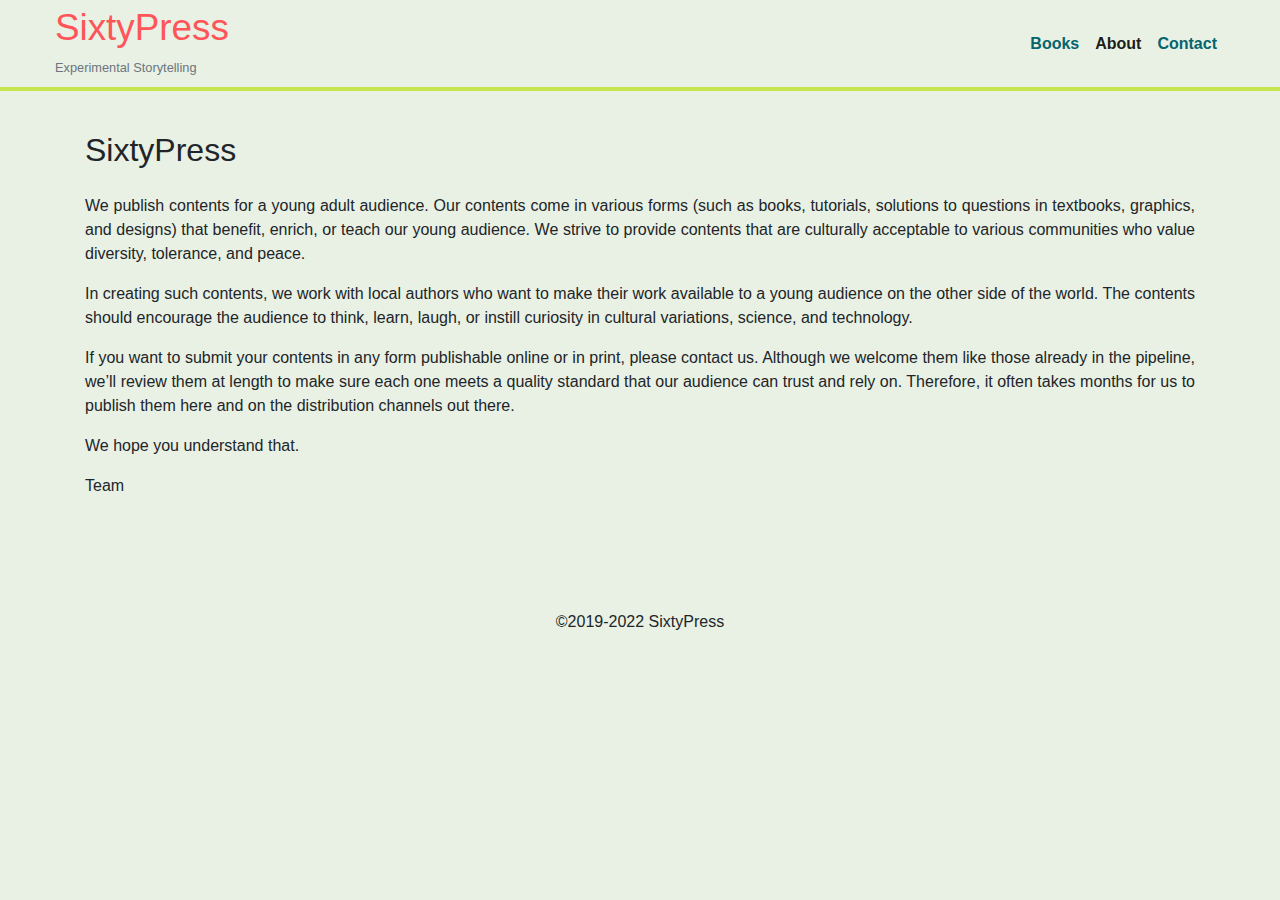
==== about.html @ ed6427dd "Ready content" ====
<!DOCTYPE html>
<html lang="en">
<head>
    <meta charset="UTF-8">
    <meta http-equiv="X-UA-Compatible" content="IE=edge">
    <meta name="viewport" content="width=device-width, initial-scale=1.0">

    <link rel="icon" href="assets/images/cropped-icon_sixtypress_01-32x32.png" sizes="32x32"/>
    <link rel="icon" href="assets/images/cropped-icon_sixtypress_01-192x192.png" sizes="192x192"/>
    <link rel="apple-touch-icon" href="assets/images/cropped-icon_sixtypress_01-180x180.png"/>
    <meta name="msapplication-TileImage" content="assets/images/cropped-icon_sixtypress_01-270x270.png"/>

    <link href="assets/css/bootstrap.min.css" rel="stylesheet">
    <script src="assets/js/jquery.min.js"></script>
    <script src="assets/js/bootstrap.bundle.min.js"></script>
    <link type="text/css" href="assets/css/style.css" rel="stylesheet">

    <title>SixtyPress</title>
</head>
<body>
    <div class="header-navbar pt-0 mb-4 px-sm-1 py-sm-0 mb-sm-4 mb-md-4 px-md-4 py-md-0 mb-lg-4">
        <nav class="navbar navbar-expand-lg navbar-light bg-transparent mt-0 pt-0">
            <div class="container-fluid">
              <p class="text-left m-0 p-0">
                <a class="navbar-brand m-0 p-0" href="/">SixtyPress</a>
                <br>
                <span class="text-secondary small mt-0 pt-0">Experimental Storytelling</span>
              </p>

              <button class="navbar-toggler navbar-toggler-right collapsed" type="button" data-toggle="collapse" data-target="#navb" aria-expanded="false">
                <span class="navbar-toggler-icon"></span>
              </button>
            
              <div class="navbar-collapse collapse" id="navb" style="">
                <ul class="navbar-nav ml-auto mt-2 mb-2 mb-lg-0">
                    <li class="nav-item">
                        <a class="nav-link" href="/books.html">Books</a>
                    </li>
                    <li class="nav-item">
                        <a class="nav-link active" aria-current="page" href="/about.html">About</a>
                    </li>
                    <li class="nav-item">
                        <a class="nav-link" href="/contact.html">Contact</a>
                    </li>
                </ul>
              </div>
            </div>
          </nav>
    </div>

    <div class="container">
            <article>
                <div class="row justify-content-center">
                    <div class="col-12 col-sm-12 col-md-12 col-lg-12 mb-4">
                        <h2 class="text-left mb-2 mt-3 mb-md-0 mt-md-2 mb-lg-0 mt-lg-3">SixtyPress</h2>
                    </div> 
                </div>
                <div class="row justify-content-center mb-5 mb-sm-5 mb-md-5 mb-lg-5 mb-xl-5">
                    <div class="col-12 col-sm-12 col-md-12 col-lg-12">
                        <p class="font-weight-normal deal text-justify">
                            We publish contents for a young adult audience. Our contents come in various forms (such as books, tutorials, solutions to questions in textbooks, graphics, and designs) that benefit, enrich, or teach our young audience. We strive to provide contents that are culturally acceptable to various communities who value diversity, tolerance, and peace. 
                        </p>   
                        <p class="font-weight-normal deal text-justify">
                            In creating such contents, we work with local authors who want to make their work available to a young audience on the other side of the world. The contents should encourage the audience to think, learn, laugh, or instill curiosity in cultural variations, science, and technology.
                        </p>
                        <p class="font-weight-normal deal text-justify">
                            If you want to submit your contents in any form publishable online or in print, please contact us. Although we welcome them like those already in the pipeline, we’ll review them at length to make sure each one meets a quality standard that our audience can trust and rely on. Therefore, it often takes months for us to publish them here and on the distribution channels out there. 
                        </p>
                        <p class="font-weight-normal deal text-justify">We hope you understand that.</p>
                        <p class="font-weight-normal deal text-justify">Team</p>
                    </div>
                </div>
            </article>
            <footer>
                <div class="row mt-5 mt-sm-5 mt-md-5 mt-lg-5 mt-xl-5">
                    <div class="col-12 col-sm-12 col-md-12 col-lg-12">
                        <p class="text-center mt-5 mt-sm-5 mt-md-5 mt-lg-5 mt-xl-5">&copy;2019-2022 SixtyPress</p>
                    </div>
                </div>
            </footer>
    </div>
</body>
</html>
---- assets/css/style.css ----
body {
  background-color: #e9f1e4;
}

.header-navbar {
  border-bottom: 4px solid #c7e44e;
}

.header-navbar .navbar .navbar-brand {
  color: #ff5559;
  font-size: 2.3rem;
  font-weight: 500;
}

@media (max-width: 576px) {
  .header-navbar .navbar .navbar-brand {
    font-size: 1.9rem;
    font-weight: 400;
  }

  .h1,
  h1 {
    font-size: 1.9rem;
  }

  .h2,
  h2 {
    font-size: 1.5rem;
  }
}

.navbar-nav .nav-item .nav-link,
.navbar-nav .nav-item .nav-link:hover {
  color: #04656e;
  font-weight: bold;
}
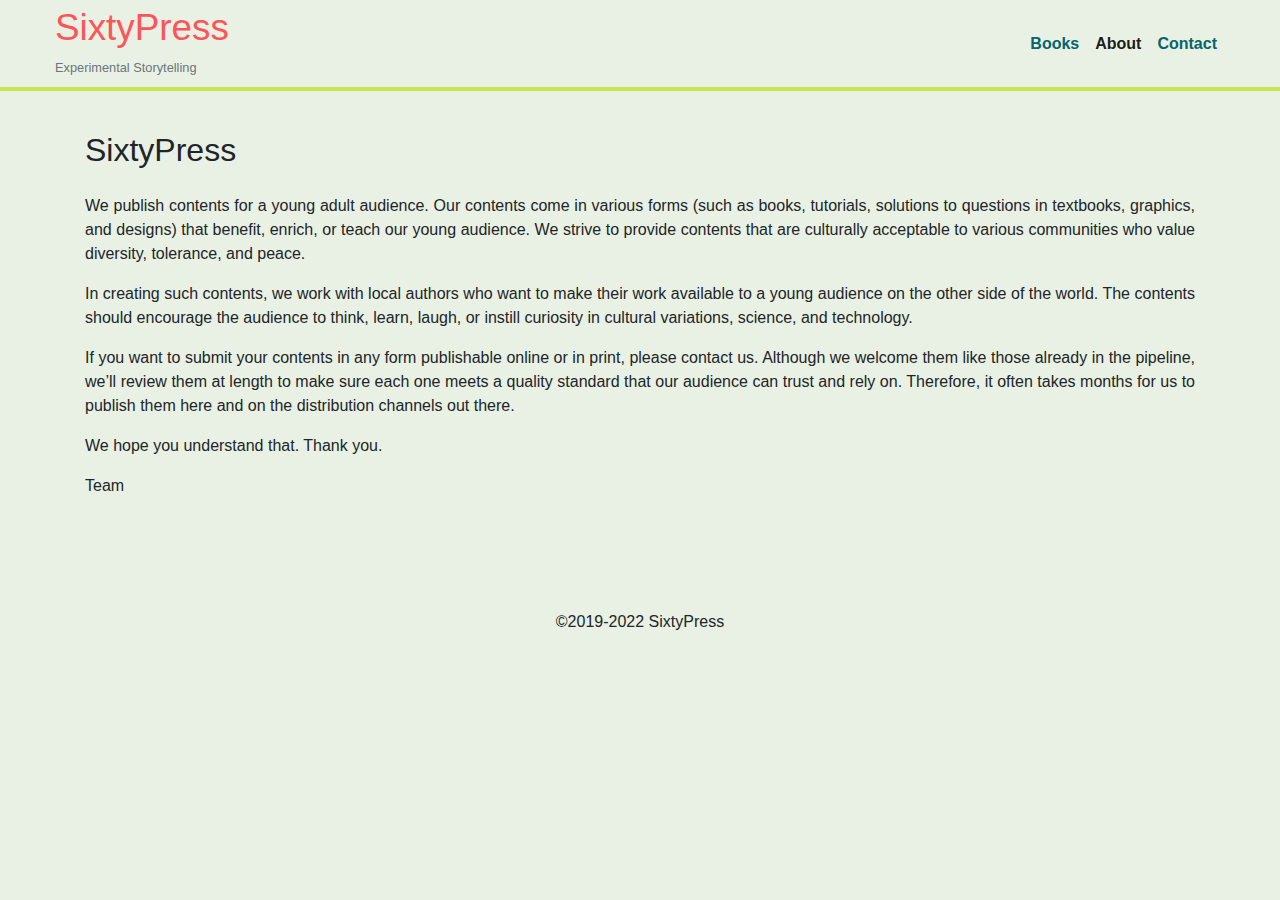
==== commit 5fa69881: "Edited the about page" ====
--- a/about.html
+++ b/about.html
@@ -66,7 +66,7 @@
                         <p class="font-weight-normal deal text-justify">
                             If you want to submit your contents in any form publishable online or in print, please contact us. Although we welcome them like those already in the pipeline, we’ll review them at length to make sure each one meets a quality standard that our audience can trust and rely on. Therefore, it often takes months for us to publish them here and on the distribution channels out there. 
                         </p>
-                        <p class="font-weight-normal deal text-justify">We hope you understand that.</p>
+                        <p class="font-weight-normal deal text-justify">We hope you understand that. Thank you.</p>
                         <p class="font-weight-normal deal text-justify">Team</p>
                     </div>
                 </div>
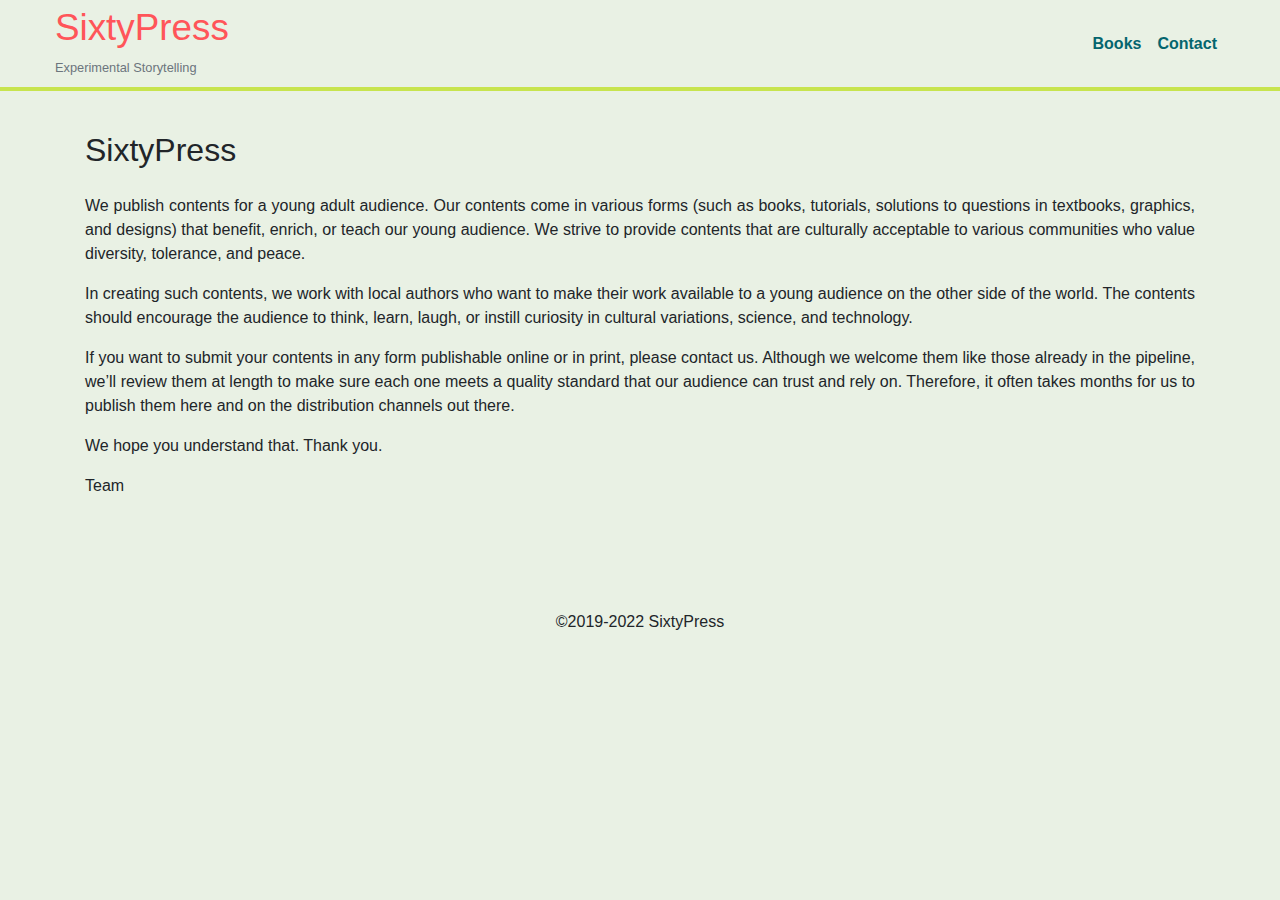
==== commit 170b3626: "Removed about page" ====
--- a/about.html
+++ b/about.html
@@ -35,9 +35,6 @@
                 <ul class="navbar-nav ml-auto mt-2 mb-2 mb-lg-0">
                     <li class="nav-item">
                         <a class="nav-link" href="/books.html">Books</a>
-                    </li>
-                    <li class="nav-item">
-                        <a class="nav-link active" aria-current="page" href="/about.html">About</a>
                     </li>
                     <li class="nav-item">
                         <a class="nav-link" href="/contact.html">Contact</a>
